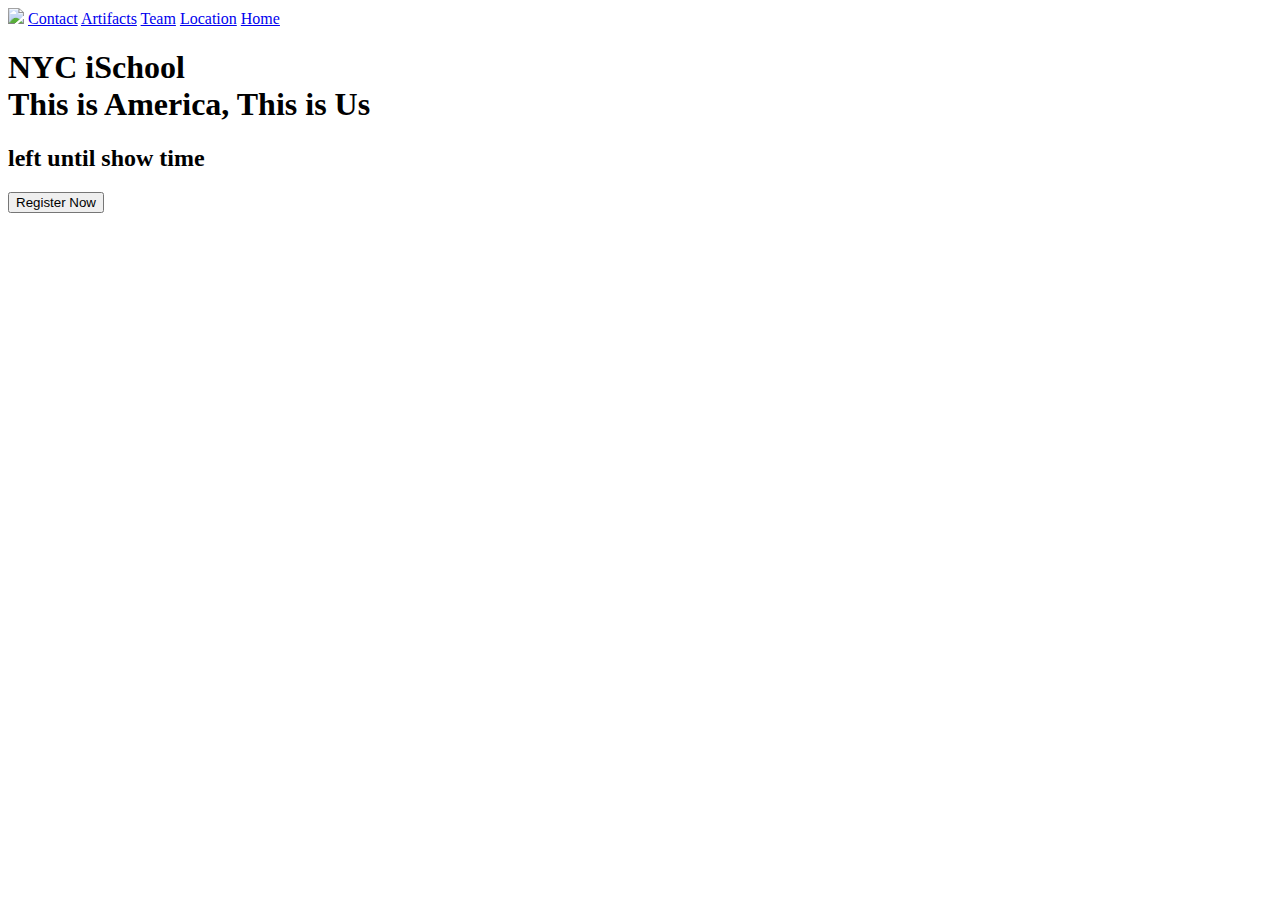
==== index.html @ 1b1f2972 "Update index.html" ====
<!DOCTYPE html>
  <html lang="en-US">
    <head>
    	<meta charset="utf-8">
    	<meta name="viewport" content="width=device-width, initial-scale=1">
    	<title>This Is America, This Is Us</title>
    	<link rel="icon" href="/keepinghistoryalive/assets/img/logo.png">
    	<link rel="stylesheet" type="text/css" href="/../assets/css/main.css">
    	<link rel="stylesheet" type="text/css" href="/../assets/css/index.css">
    </head>
    <body>
    	<div id="header">
    		<img id="logo" src="/keepinghistoryalive/assets/img/logo.png">
    		<a href="/keepinghistoryalive/html/contact.html">Contact</a>
    		<a href="/keepinghistoryalive/html/artifacts.html">Artifacts</a>
    		<a href="/keepinghistoryalive/html/sorry.html">Team</a>
    		<a href="/keepinghistoryalive/html/location.html">Location</a>
    		<a href="index.html" class="active">Home</a>
    	</div>
	    <div id="back">
	    </div>
	     <div id="main">
		       <h1>NYC iSchool <br>This is America, This is Us</h1>
           <h2><span id="countdown"></span><span id="remaining"> left until show time </h2>
	         <a href="https://docs.google.com/forms/d/e/1FAIpQLSe91JSveVDF6ARWUrB-QqzMfZhh9iAfsUKOarFZW8Rn3zIbSQ/viewform?vc=0&c=0&w=1"><button>Register Now</button></a>
	     </div>
	      <script type="text/javascript" src="/keepinghistoryalive/js/countdown.js"></script>
    </body>
</html>
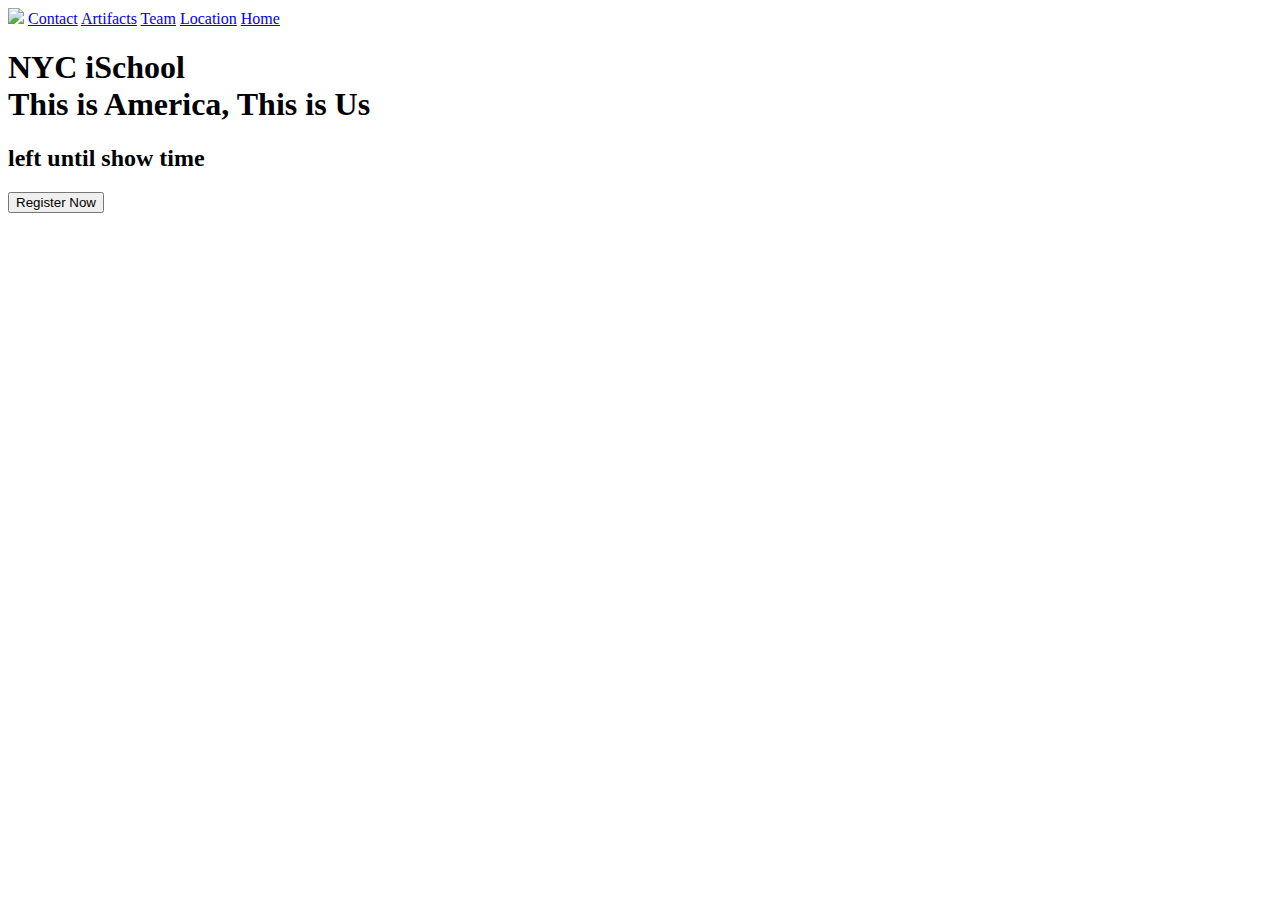
==== commit fe998196: "Update index.html" ====
--- a/index.html
+++ b/index.html
@@ -5,8 +5,8 @@
     	<meta name="viewport" content="width=device-width, initial-scale=1">
     	<title>This Is America, This Is Us</title>
     	<link rel="icon" href="/keepinghistoryalive/assets/img/logo.png">
-    	<link rel="stylesheet" type="text/css" href="/../assets/css/main.css">
-    	<link rel="stylesheet" type="text/css" href="/../assets/css/index.css">
+    	<link rel="stylesheet" type="text/css" href="assets/css/main.css">
+    	<link rel="stylesheet" type="text/css" href="assets/css/index.css">
     </head>
     <body>
     	<div id="header">
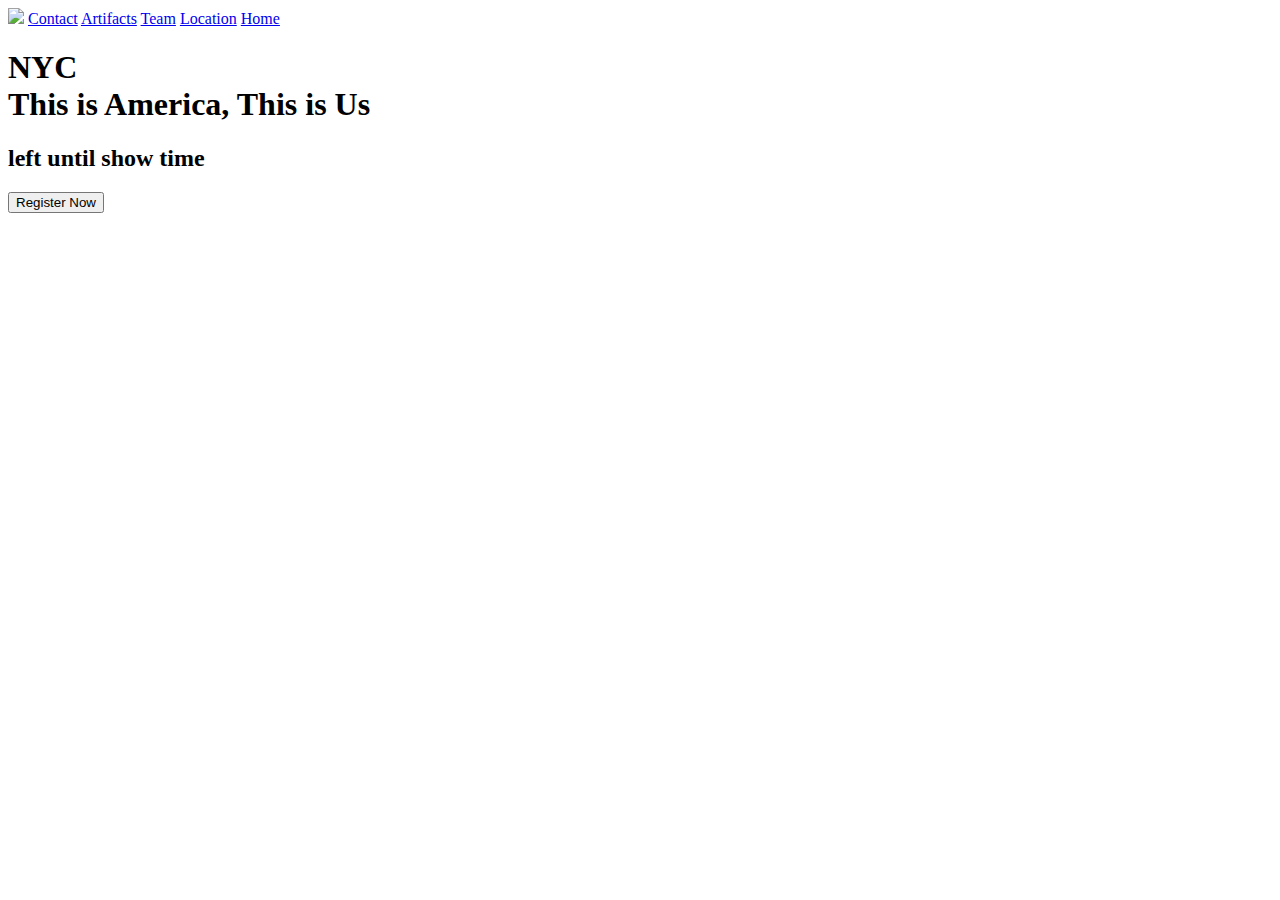
==== commit 90567417: "Update index.html" ====
--- a/index.html
+++ b/index.html
@@ -20,7 +20,7 @@
 	    <div id="back">
 	    </div>
 	     <div id="main">
-		       <h1>NYC iSchool <br>This is America, This is Us</h1>
+		       <h1>NYC  <br>This is America, This is Us</h1>
            <h2><span id="countdown"></span><span id="remaining"> left until show time </h2>
 	         <a href="https://docs.google.com/forms/d/e/1FAIpQLSe91JSveVDF6ARWUrB-QqzMfZhh9iAfsUKOarFZW8Rn3zIbSQ/viewform?vc=0&c=0&w=1"><button>Register Now</button></a>
 	     </div>
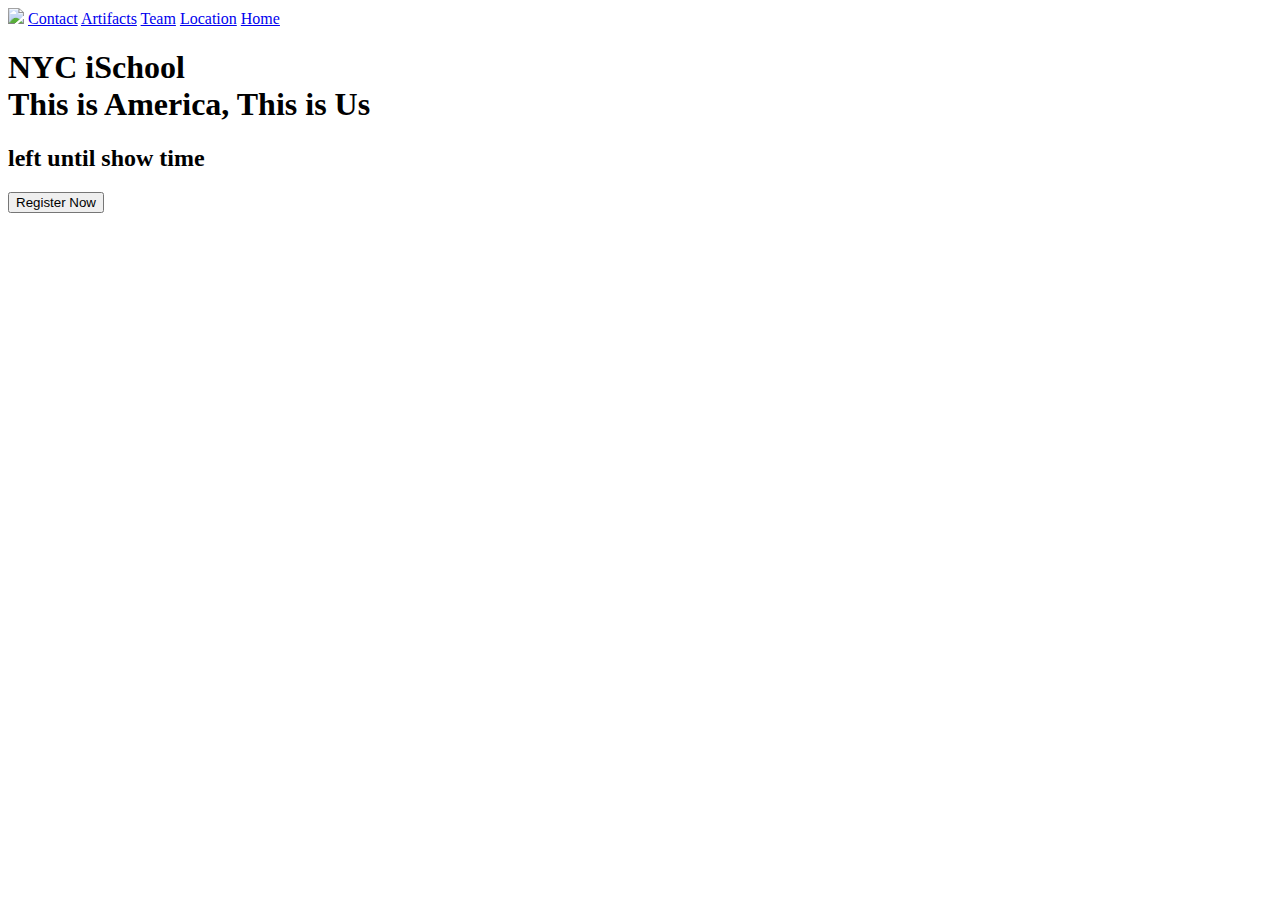
==== commit 5fd136e7: "Update index.html" ====
--- a/index.html
+++ b/index.html
@@ -4,23 +4,23 @@
     	<meta charset="utf-8">
     	<meta name="viewport" content="width=device-width, initial-scale=1">
     	<title>This Is America, This Is Us</title>
-    	<link rel="icon" href="/keepinghistoryalive/assets/img/logo.png">
+    	<link rel="icon" href="assets/img/logo.png">
     	<link rel="stylesheet" type="text/css" href="assets/css/main.css">
     	<link rel="stylesheet" type="text/css" href="assets/css/index.css">
     </head>
     <body>
     	<div id="header">
-    		<img id="logo" src="/keepinghistoryalive/assets/img/logo.png">
-    		<a href="/keepinghistoryalive/html/contact.html">Contact</a>
-    		<a href="/keepinghistoryalive/html/artifacts.html">Artifacts</a>
-    		<a href="/keepinghistoryalive/html/sorry.html">Team</a>
-    		<a href="/keepinghistoryalive/html/location.html">Location</a>
+    		<img id="logo" src="assets/img/logo.png">
+    		<a href="html/contact.html">Contact</a>
+    		<a href="html/artifacts.html">Artifacts</a>
+    		<a href="html/sorry.html">Team</a>
+    		<a href="html/location.html">Location</a>
     		<a href="index.html" class="active">Home</a>
     	</div>
 	    <div id="back">
 	    </div>
 	     <div id="main">
-		       <h1>NYC  <br>This is America, This is Us</h1>
+		       <h1>NYC iSchool <br>This is America, This is Us</h1>
            <h2><span id="countdown"></span><span id="remaining"> left until show time </h2>
 	         <a href="https://docs.google.com/forms/d/e/1FAIpQLSe91JSveVDF6ARWUrB-QqzMfZhh9iAfsUKOarFZW8Rn3zIbSQ/viewform?vc=0&c=0&w=1"><button>Register Now</button></a>
 	     </div>
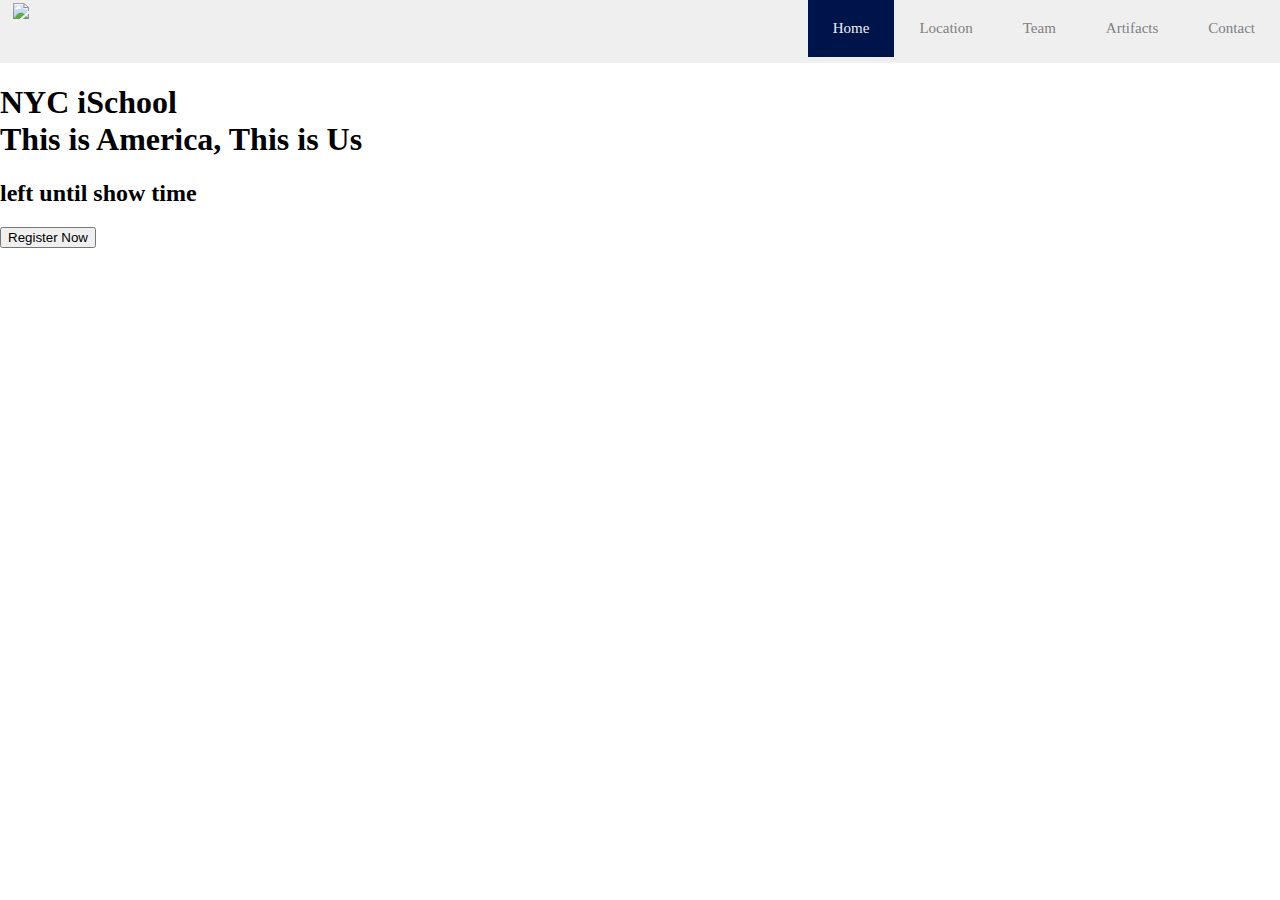
==== commit 0fb2139e: "Update index.html" ====
--- a/index.html
+++ b/index.html
@@ -24,6 +24,6 @@
            <h2><span id="countdown"></span><span id="remaining"> left until show time </h2>
 	         <a href="https://docs.google.com/forms/d/e/1FAIpQLSe91JSveVDF6ARWUrB-QqzMfZhh9iAfsUKOarFZW8Rn3zIbSQ/viewform?vc=0&c=0&w=1"><button>Register Now</button></a>
 	     </div>
-	      <script type="text/javascript" src="/keepinghistoryalive/js/countdown.js"></script>
+	      <script type="text/javascript" src="js/countdown.js"></script>
     </body>
 </html>
--- a/assets/css/index.css
+++ b/assets/css/index.css
@@ -0,0 +1,83 @@
+body {
+	margin: 0;
+	height: 100%;
+	display: flex;
+	flex-flow: column;
+	font-family: 'Montserrat';
+}
+/*668px for resp*/
+#header {
+	overflow: hidden;
+	background-color: rgba(239,239,239,1);
+}
+#logo {
+	height: 60px;
+	margin-top: 3px;
+	margin-left: 13px;
+	float: left;
+}
+#header a {
+  float: right;
+  color: gray;
+  text-align: center;
+  padding: 20px 25px;
+  text-decoration: none;
+  font-size: 15px;
+}
+#header a:hover {
+	background-color: #00144C;
+	color: #EFEFEF !important;
+	-webkit-transition: all 0.6s ease-in-out;
+	-moz-transition: all 0.6s ease-in-out;
+	-o-transition: all 0.6s ease-in-out;
+	transition: all 0.6s ease-in-out;
+}
+.active {
+	background-color: #00144C;
+	color: #EFEFEF !important;
+}
+#back {
+	flex: 1 1 auto;
+	background-image:("img/place.png);
+	background-repeat: no-repeat;
+	background-position: center;
+	background-size: cover;
+	position: fixed;
+	width: 100%;
+	height: 100%;
+	top: 0;
+	left: 0;
+	z-index: -1;
+	filter: brightness(78.67%);
+}
+#main {
+	margin-left: 15%;
+	margin-right: auto;
+	display: block;
+	color: black;
+}
+#main h1 {
+	font-size: 70px;
+}
+#main h2 {
+	font-size: 30px;
+}
+#main span {
+	font-size: 20px;
+}
+#main button {
+	color: black;
+	border: none;
+	height: 40px;
+	width: 160px;
+	font-size: 14px;
+	border-radius: 7px;
+	color: #fff;
+	background-color: #5cb85c;
+	border-color: #4cae4c;
+}
+#main button:hover {
+	cursor: pointer;
+	background-color: #4d9e4d;
+	border-color: #3c893c;
+}
